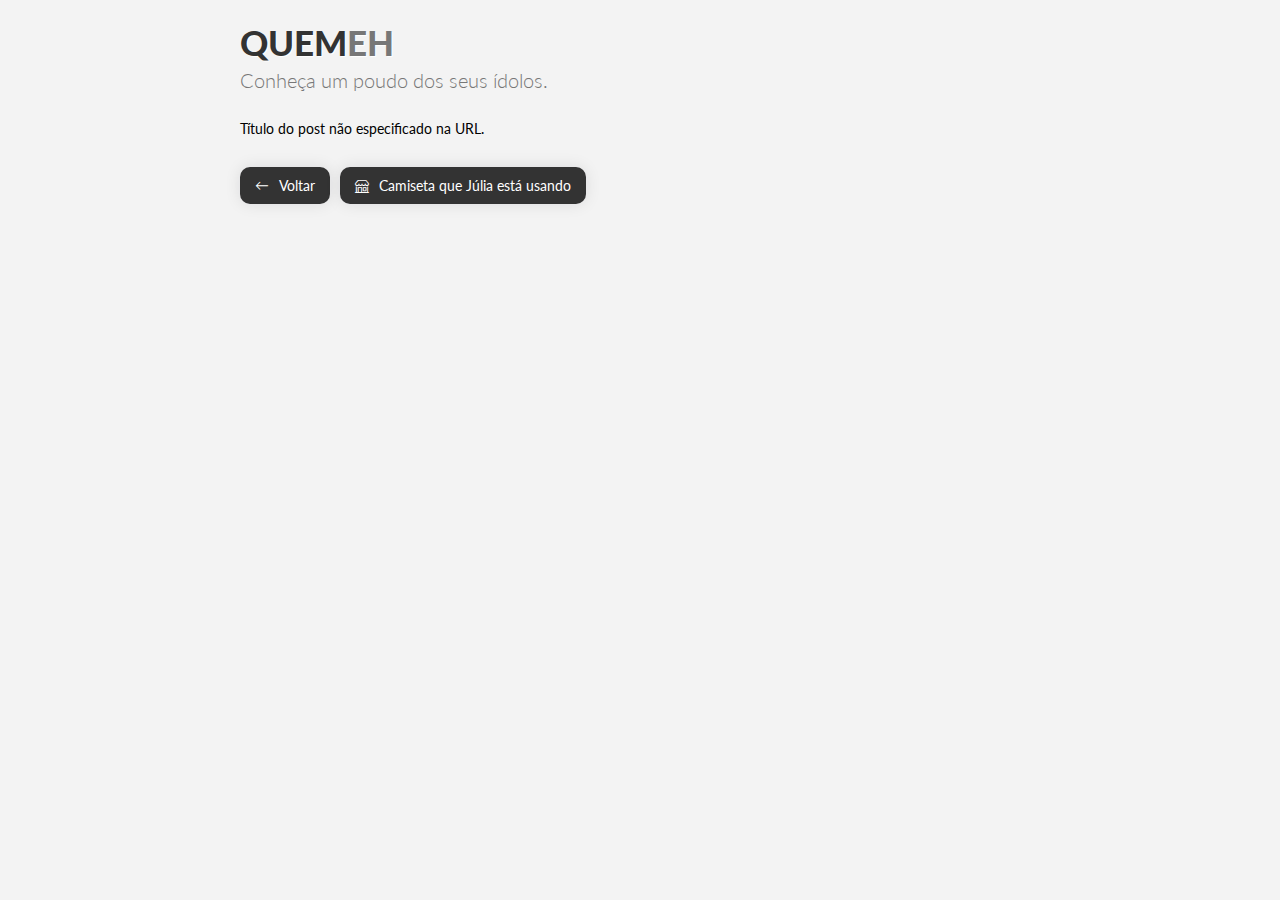
==== article.html @ e659f218 "Upload" ====
<!DOCTYPE html>
<html lang="pt-BR">
    <head>
        <!-- Metatags -->
        <meta http-equiv="Content-Type" content="text/html; charset=UTF-8">
        <meta name="viewport" content="width=device-width, initial-scale=1, maximum-scale=1">
        <meta name="language" content="Portuguese">
        <meta name="description" content="Dinâmico">
        <meta name="keywords" content="Dinâmico">
        <meta name="author" content="Dinâmico">
        <meta name="robots" content="follow, index">

        <!-- Social Metatags -->
        <meta property="og:title" content="Dinâmico">
        <meta property="og:description" content="Dinâmico">
        <meta property="og:image" content="Dinâmico">
        <meta property="og:url" content="Dinâmico">
        <meta property="og:type" content="article">
        <meta property="og:locale" content="pt_BR">

        <!-- Favicon -->
        <link rel="shortcut icon" href="favicon.ico">

        <!-- Title -->
        <title>Quemeh</title>

        <!-- Global Styles -->
        <link rel="stylesheet" href="css/global/variables.css">
        <link rel="stylesheet" href="css/global/global.css">
        <link rel="stylesheet" href="css/global/grid.css">
        <link rel="stylesheet" href="css/global/row.css">
        <link rel="stylesheet" href="css/global/container.css">
        
        <!-- Dev Styles -->
        <link rel="stylesheet" href="css/dev/post.css">
        <link rel="stylesheet" href="css/dev/button.css">
        <link rel="stylesheet" href="css/dev/field.css">
        <link rel="stylesheet" href="css/dev/wrapper.css">
        <link rel="stylesheet" href="css/dev/header.css">

        <!-- Scripts -->
        <script defer src="js/article.js"></script>
        <script defer src="js/audio.js"></script>
        <script defer src="js/protect.js"></script>
    </head>
    <body>

        <!-- Header -->
        <header class="container alternative" aria-label="Cabeçalho principal">
            <h1>QUEM<span>EH</span></h1>
            <p>Conheça um poudo dos seus ídolos.</p>
        </header>
       
        <!-- Main -->
        <main class="container alternative grid g-1" id="post-container" aria-label="Postagem principal"></main>

        <!-- Navigation -->
        <nav class="container alternative grid g-1" aria-label="Links de navegação e afiliado">
            <div class="row">
                <a href="javascript:void(0);" class="button" onclick="window.history.back()" aria-label="Voltar para a página anterior"><i class="bi bi-arrow-left"></i>Voltar</a>
                <a href="#" id="post-link" class="button" aria-label="Comprar camiseta que Júlia está usando"><i class="bi bi-shop"></i>Camiseta que Júlia está usando</a>
            </div>
        </nav>

    </body>
</html>
---- css/global/variables.css ----
:root {
    /* General */
    --radius: 10px;
    --shadow: rgba(17, 17, 26, 0.1) 0px 0px 16px;

    /* Body */
    --body-bg: #f3f3f3;

    /* Scrollbar */
    --track: #999;
    --thumb: #333;
    --thumb-hover: #000;

    /* Container */
    --max-width: 1200px;
    --max-width-alternative: 800px;

    /* Wrapper */
    --wrapper-border: 1px dashed #ccc;

    /* Field */
    --field-border: 1px solid #ddd;
    --field-color: #333;
    --field-bg: #fff;

    /* Grid */
    --grid-gap: 15px;

    /* Row */
    --row-gap: 10px;

    /* Post */
    --post-padding: 20px;
    --post-title: #333;
    --post-subtitle: #555;
    --post-icon: #333;
    --post-icon-hover: #000;
    --post-span: #555;
    --post-link: #333;
    --post-link-hover: #000;
    --post-h3: #333;
    --post-paragraph: #000;
    --post-border: 1px solid #ddd;
    --post-bg: #fff;

    /* Button */
    --button-color: #fff;
    --button-bg: #333;
    --button-bg-hover: #000;
    --button-current-color: #333;
    --button-current-border: 1px solid #333;
    --button-current-bg: #fff;

    /* Header */
    --header-color: #333;
    --header-subcolor: #777;
    --header-paragraph: #777;
    --header-shadow: 1px 1px 1px #fff;
}
---- css/global/global.css ----
@import url('https://fonts.googleapis.com/css2?family=Lato:ital,wght@0,100;0,300;0,400;0,700;0,900;1,100;1,300;1,400;1,700;1,900&display=swap');
@import url("https://cdn.jsdelivr.net/npm/bootstrap-icons@1.11.3/font/bootstrap-icons.min.css");

* {
    padding: 0;
    margin: 0;
    box-sizing: border-box;
    outline: none !important;
    font-size: 14px;
    z-index: 0;
    font-family: "Lato", sans-serif;
    font-optical-sizing: auto;
    text-rendering: optimizeLegibility;
    transition: all 0.3s ease-in-out;
    -webkit-tap-highlight-color: transparent !important;
}

html,
body {
    text-size-adjust: none !important; 
    -webkit-text-size-adjust: none !important; 
    -ms-text-size-adjust: none !important; 
    -moz-text-size-adjust: none !important;
}

html { scroll-behavior: smooth; }

body {
    display: flex;
    flex-direction: column;
    gap: 30px;
    padding: 30px 10px;
    background-color: var(--body-bg);
    -webkit-user-select: none !important;
    -moz-user-select: none !important;
    -ms-user-select: none !important;
    user-select: none !important;
}

ul { list-style: none; }

br { height: 1em; }

button {cursor: pointer; }

select {
    cursor: pointer;
    appearance: none;
    -moz-appearance: none;
    -webkit-appearance: none;
}

button:disabled,
input:disabled,
select:disabled,
textarea:disabled {
    background-color: #f4f4f4 !important;
    cursor: default !important;
}

::-webkit-scrollbar {
    width: 10px;
}

::-webkit-scrollbar-track {
    background-color: var(--track);
}

::-webkit-scrollbar-thumb {
    background-color: var(--thumb);
    border-radius: 10px;
}

::-webkit-scrollbar-thumb:hover {
    background-color: var(--thumb-hover);
}
---- css/global/grid.css ----
.grid {
    display: grid;
    gap: var(--grid-gap);
    width: 100%;
}

.g-1 { grid-template-columns: 1fr; }
.g-2 { grid-template-columns: repeat(2, 1fr); }
.g-3 { grid-template-columns: repeat(3, 1fr); }

@media all and (max-width: 1000px) {
    .g-3 { grid-template-columns: repeat(3, 1fr); }
}

@media all and (max-width: 800px) {
    .g-3 { grid-template-columns: repeat(2, 1fr); }
    .g-row {
        align-items: center;
        justify-content: center;
    }
}

@media all and (max-width: 550px) {
    .g-3 { grid-template-columns: repeat(1, 1fr); }
}
---- css/global/row.css ----
.row {
    display: flex;
    flex-direction: row;
    gap: var(--row-gap);
    flex-wrap: wrap;
    width: 100%;
}
---- css/global/container.css ----
.container {
    width: 100%;
    max-width: var(--max-width);
    margin: 0 auto;
}

.container.alternative {
    max-width: var(--max-width-alternative);
}
---- css/dev/post.css ----
.post {
    display: flex;
    flex-direction: column;
    gap: 15px;
    justify-content: space-between;
    width: 100%;
    overflow: hidden;
    padding: var(--post-padding);
    border: var(--post-border);
    border-radius: var(--radius);
    background-color: var(--post-bg);
    box-shadow: var(--shadow);
}

.post img {
    object-fit: cover;
    max-width: 100%;
    height: 250px;
    border-radius: 7px;
    filter: contrast(130%) grayscale(100%);
    margin-bottom: 10px;
    pointer-events: none!important;
}

.post:hover img {
    filter: contrast(130%) grayscale(0%);
}

.post.alternative img {
    height: 500px;
}

.post h1 {
    color: var(--post-title);
    font-size: 16px;
    font-weight: 1000;
    line-height: 20px;
    text-transform: uppercase;
}

.post h2 {
    color: var(--post-subtitle);
    font-size: 16px;
    font-weight: 380;
    line-height: 20px;
    font-style: italic;
    letter-spacing: 1px;
}

.post h3 {
    color: var(--post-h3);
    font-size: 15px;
    font-weight: 550;
    line-height: 20px;
}

.post i {
    color: var(--post-icon-hover);
    cursor: pointer;
    font-size: 30px;
}

.post i:hover {
    color: var(--post-icon-hover);
}

.post p {
    color: var(--post-paragraph);
    font-weight: 380;
    width: 100%;
    line-height: 20px;
    align-self: flex-start;
}

.post span {
    color: var(--post-span);
    font-size: 11px;
    font-weight: 300;
}

.post a,
.post a:active,
.post a:visited {
    width: fit-content;
    color: var(--post-link);
    font-size: 14px;
    font-weight: 600;
    text-decoration: underline;
}

.post a:hover {
    color: var(--post-link-hover);
}

.post.alternative .wrapper {
    padding: 0;
}

@media all and (max-width: 550px) {
    .post img { height: 350px; }
    .post.alternative img { height: 350px; }
}
---- css/dev/button.css ----
.button {
    padding: 10px 15px;
    border: 0;
    border-radius: var(--radius);
    color: var(--button-color);
    text-decoration: none;
    background-color: var(--button-bg);
    box-shadow: var(--shadow);
}

.button i {
    margin-right: 10px;
}

.button:hover {
    background-color: var(--button-bg-hover);
}

.button.current {
    color: var(--button-current-color);
    border: var(--button-current-border);
    background-color: var(--button-current-bg);
}
---- css/dev/field.css ----
.field {
    display: flex;
    flex-direction: column;
    gap: 5px;
    width: 100%;
    position: relative;
    border: var(--field-border);
    border-radius: var(--radius);
    overflow: hidden;
    background-color: var(--field-bg);
    box-shadow: var(--shadow);
}

.field i {
    color: var(--field-color);
    position: absolute;
    top: 13px;
    left: 15px;
    z-index: 1;
    font-size: 16px;
    font-weight: 550;
    text-transform: uppercase;
}

.field input {
    color: var(--field-color);
    padding: 15px 15px 15px 42px;
    border: 0;
    background-color: transparent;
}
---- css/dev/wrapper.css ----
.wrapper {
    border-top: var(--wrapper-border);
    border-bottom: var(--wrapper-border);
    padding: 10px 0;
}

.wrapper h3 {
    margin-bottom: 5px;
}

.wrapper p:not(:last-of-type) {
    margin-bottom: 20px;
}
---- css/dev/header.css ----
header {
    display: flex;
    flex-direction: column;
    gap: 15px;
}

header h1, header h1 span {
    color: var(--header-color);
    font-size: 35px;
    line-height: 25px;
    font-weight: 900;
    text-shadow: var(--header-shadow);
}

header h1 span {
    color: var(--header-subcolor);
}

header p {
    font-size: 20px;
    line-height: 20px;
    font-weight: 300;
    color: var(--header-paragraph);
}

@media all and (max-width: 550px) {
    header {
        align-items: center;
        justify-content: center;
        text-align: center;
    }
}
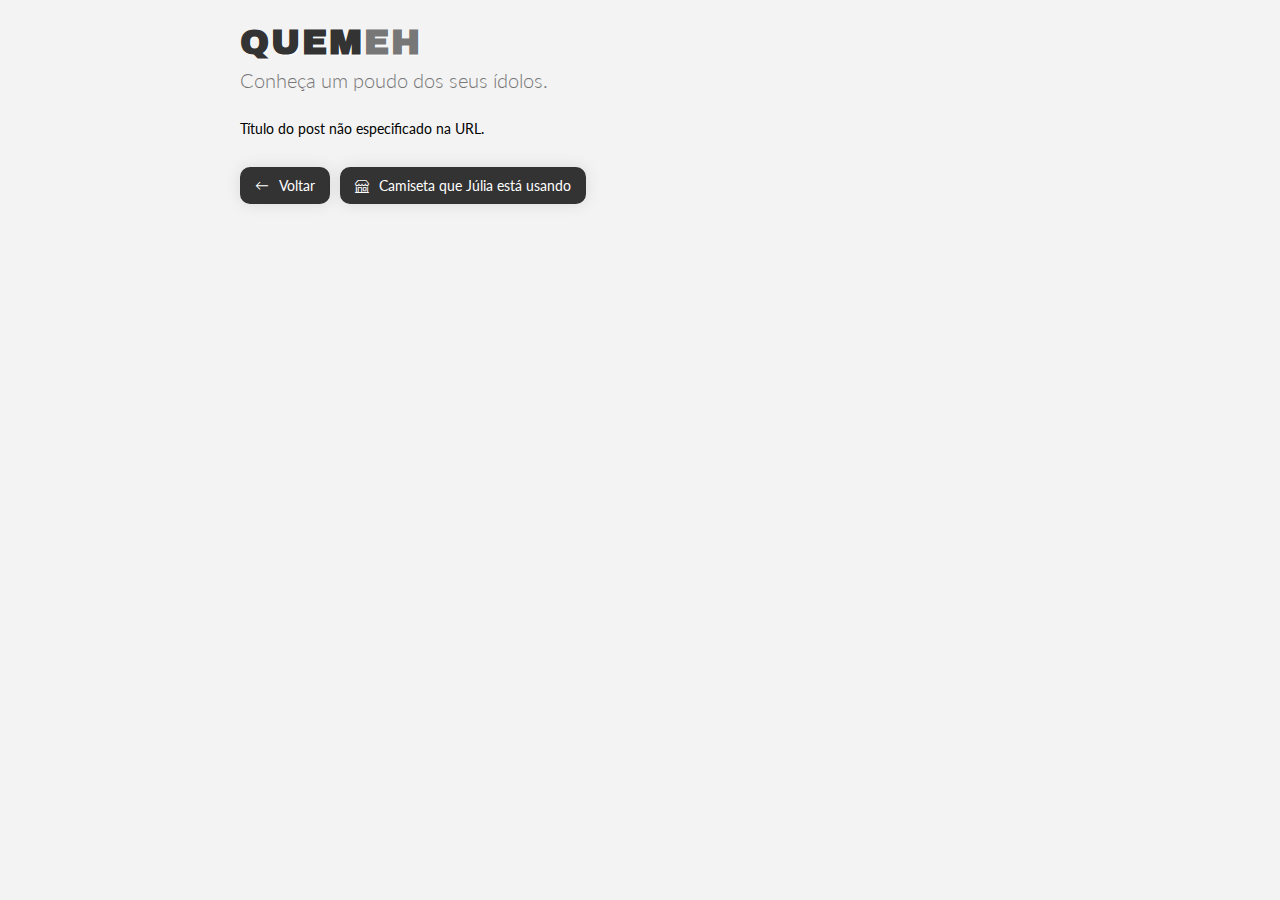
==== commit 02fbd83b: "Upload" ====
--- a/article.html
+++ b/article.html
@@ -19,7 +19,7 @@
         <meta property="og:locale" content="pt_BR">
 
         <!-- Favicon -->
-        <link rel="shortcut icon" href="favicon.ico">
+        <link rel="shortcut icon" href="images/favicon.ico">
 
         <!-- Title -->
         <title>Quemeh</title>
@@ -37,6 +37,7 @@
         <link rel="stylesheet" href="css/dev/field.css">
         <link rel="stylesheet" href="css/dev/wrapper.css">
         <link rel="stylesheet" href="css/dev/header.css">
+        <link rel="stylesheet" href="css/dev/footer.css">
 
         <!-- Scripts -->
         <script defer src="js/article.js"></script>
--- a/css/global/global.css
+++ b/css/global/global.css
@@ -1,5 +1,6 @@
 @import url('https://fonts.googleapis.com/css2?family=Lato:ital,wght@0,100;0,300;0,400;0,700;0,900;1,100;1,300;1,400;1,700;1,900&display=swap');
 @import url("https://cdn.jsdelivr.net/npm/bootstrap-icons@1.11.3/font/bootstrap-icons.min.css");
+@import url('https://fonts.googleapis.com/css2?family=Alfa+Slab+One&family=Archivo+Black&family=Audiowide&display=swap');
 
 * {
     padding: 0;
@@ -29,7 +30,7 @@
     display: flex;
     flex-direction: column;
     gap: 30px;
-    padding: 30px 10px;
+    padding: 30px 20px;
     background-color: var(--body-bg);
     -webkit-user-select: none !important;
     -moz-user-select: none !important;
--- a/css/global/grid.css
+++ b/css/global/grid.css
@@ -13,6 +13,7 @@
 }
 
 @media all and (max-width: 800px) {
+    .g-2 { grid-template-columns: repeat(1, 1fr); }
     .g-3 { grid-template-columns: repeat(2, 1fr); }
     .g-row {
         align-items: center;
--- a/css/dev/header.css
+++ b/css/dev/header.css
@@ -5,10 +5,12 @@
 }
 
 header h1, header h1 span {
+    font-family: "Archivo Black", serif;
     color: var(--header-color);
     font-size: 35px;
     line-height: 25px;
     font-weight: 900;
+    letter-spacing: 2px;
     text-shadow: var(--header-shadow);
 }
 
--- a/css/dev/footer.css
+++ b/css/dev/footer.css
@@ -0,0 +1,39 @@
+footer {
+    padding: 30px 0 0 0;
+    border-top: 1px dashed #ccc;
+}
+
+footer section {
+    display: flex;
+    flex-direction: column;
+    gap: 5px;
+    justify-content: flex-start;
+}
+
+footer section:nth-child(2) {
+    align-items: flex-end;
+    text-align: right;
+    color: #999;
+}
+
+footer section a,
+footer section a:visited,
+footer section a:active {
+    color: #333;
+    text-decoration: underline;
+}
+
+footer section a:hover {
+    color :#000;
+}
+
+@media all and (max-width: 800px) {
+    footer section,
+    footer section:nth-child(2) {
+        align-items: center;
+        text-align: center;
+    }
+    footer section:nth-child(2) {
+        margin-top: 15px;
+    }
+}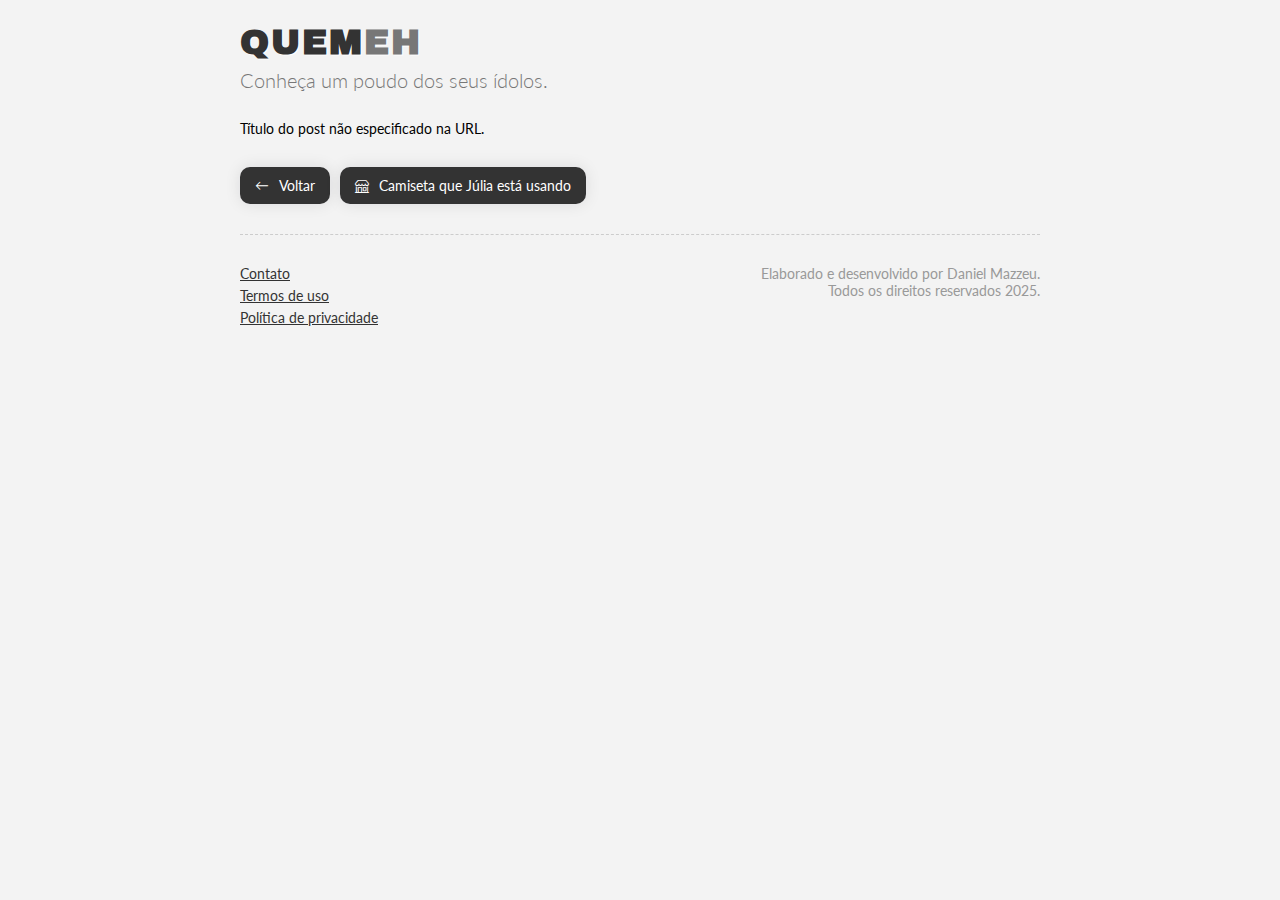
==== commit ed937bc1: "Upload" ====
--- a/article.html
+++ b/article.html
@@ -32,7 +32,7 @@
         <link rel="stylesheet" href="css/global/container.css">
         
         <!-- Dev Styles -->
-        <link rel="stylesheet" href="css/dev/post.css">
+        <link rel="stylesheet" href="css/dev/card.css">
         <link rel="stylesheet" href="css/dev/button.css">
         <link rel="stylesheet" href="css/dev/field.css">
         <link rel="stylesheet" href="css/dev/wrapper.css">
@@ -63,5 +63,17 @@
             </div>
         </nav>
 
+        <!-- Footer -->
+        <footer class="container alternative grid g-2" aria-label="Rodapé do site">
+            <section>
+                <a href="https://wa.me/5516993630686?text=Vim%20atrav%C3%A9s%20do%20blog%20QUEMEH." target="_blank">Contato</a>
+                <a href="terms.html">Termos de uso</a>
+                <a href="policy.html">Política de privacidade</a>
+            </section>
+            <section>
+                <p>Elaborado e desenvolvido por Daniel Mazzeu.<br>Todos os direitos reservados 2025.</p>
+            </section>
+        </footer>
+
     </body>
 </html>--- a/css/dev/card.css
+++ b/css/dev/card.css
@@ -0,0 +1,102 @@
+.card {
+    display: flex;
+    flex-direction: column;
+    gap: 15px;
+    justify-content: space-between;
+    width: 100%;
+    overflow: hidden;
+    padding: var(--post-padding);
+    border: var(--post-border);
+    border-radius: var(--radius);
+    background-color: var(--post-bg);
+    box-shadow: var(--shadow);
+}
+
+.card img {
+    object-fit: cover;
+    max-width: 100%;
+    height: 250px;
+    border-radius: 7px;
+    filter: contrast(130%) grayscale(100%);
+    margin-bottom: 10px;
+    pointer-events: none!important;
+}
+
+.card:hover img {
+    filter: contrast(130%) grayscale(0%);
+}
+
+.card.alternative img {
+    height: 500px;
+}
+
+.card h1 {
+    color: var(--post-title);
+    font-size: 16px;
+    font-weight: 1000;
+    line-height: 20px;
+    text-transform: uppercase;
+}
+
+.card h2 {
+    color: var(--post-subtitle);
+    font-size: 16px;
+    font-weight: 380;
+    line-height: 20px;
+    font-style: italic;
+    letter-spacing: 1px;
+}
+
+.card h3 {
+    color: var(--post-h3);
+    font-size: 15px;
+    font-weight: 550;
+    line-height: 20px;
+}
+
+.card i {
+    color: var(--post-icon-hover);
+    cursor: pointer;
+    font-size: 30px;
+}
+
+.card i:hover {
+    color: var(--post-icon-hover);
+}
+
+.card p {
+    color: var(--post-paragraph);
+    font-weight: 380;
+    width: 100%;
+    line-height: 20px;
+    align-self: flex-start;
+}
+
+.card span {
+    color: var(--post-span);
+    font-size: 11px;
+    font-weight: 300;
+}
+
+.card a,
+.card a:active,
+.card a:visited {
+    width: fit-content;
+    color: var(--post-link);
+    font-size: 14px;
+    font-weight: 600;
+    text-decoration: underline;
+}
+
+.card a:hover {
+    color: var(--post-link-hover);
+}
+
+.card.alternative .wrapper {
+    padding: 0;
+}
+
+@media all and (max-width: 550px) {
+    .post img { height: 350px; }
+    .post.alternative img { height: 350px; }
+}--- a/css/dev/wrapper.css
+++ b/css/dev/wrapper.css
@@ -10,4 +10,9 @@
 
 .wrapper p:not(:last-of-type) {
     margin-bottom: 20px;
+}
+
+.wrapper.alternative{
+    padding: 0;
+    border: 0;
 }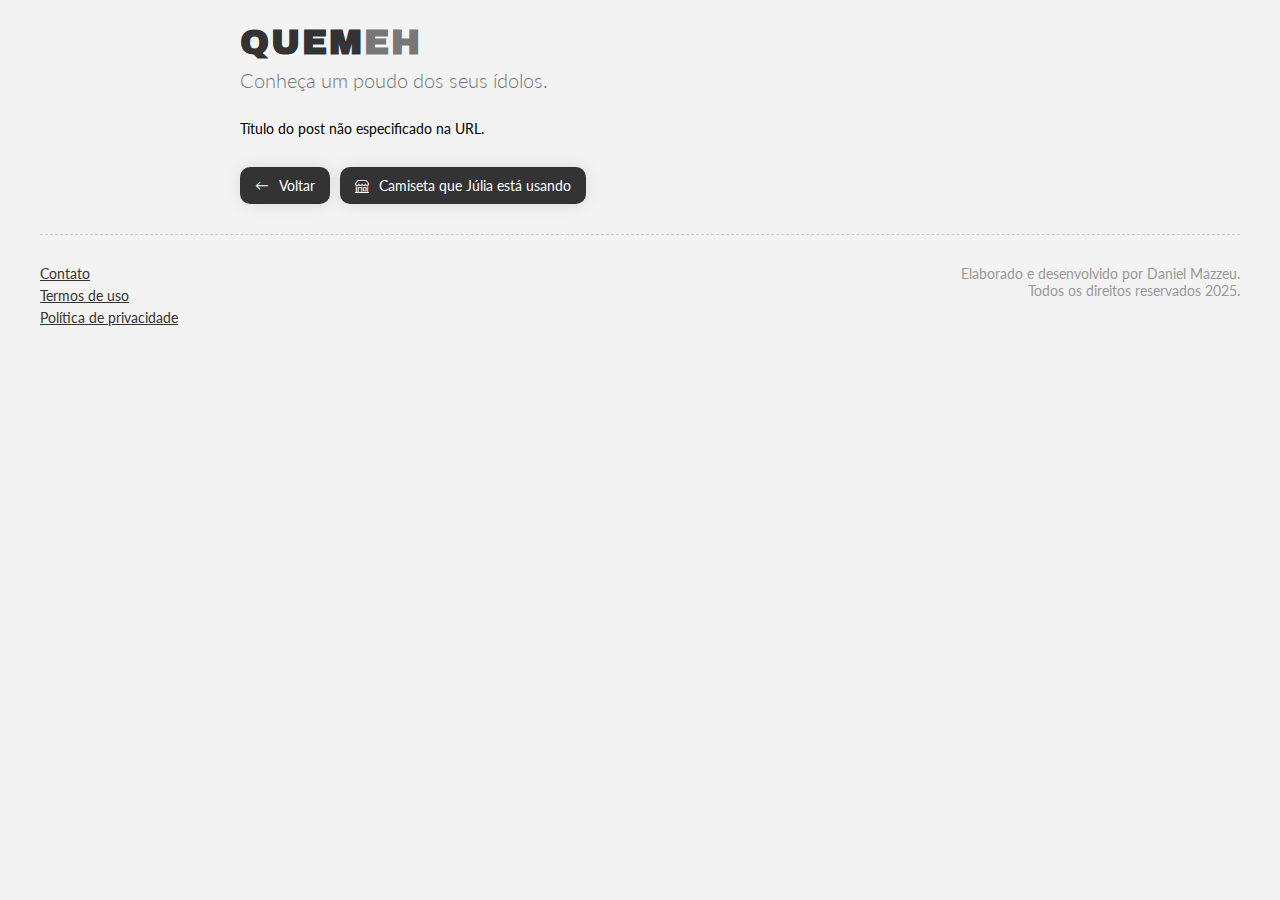
==== commit f179e96a: "Upload" ====
--- a/article.html
+++ b/article.html
@@ -64,7 +64,7 @@
         </nav>
 
         <!-- Footer -->
-        <footer class="container alternative grid g-2" aria-label="Rodapé do site">
+        <footer class="container grid g-2" aria-label="Rodapé do site">
             <section>
                 <a href="https://wa.me/5516993630686?text=Vim%20atrav%C3%A9s%20do%20blog%20QUEMEH." target="_blank">Contato</a>
                 <a href="terms.html">Termos de uso</a>
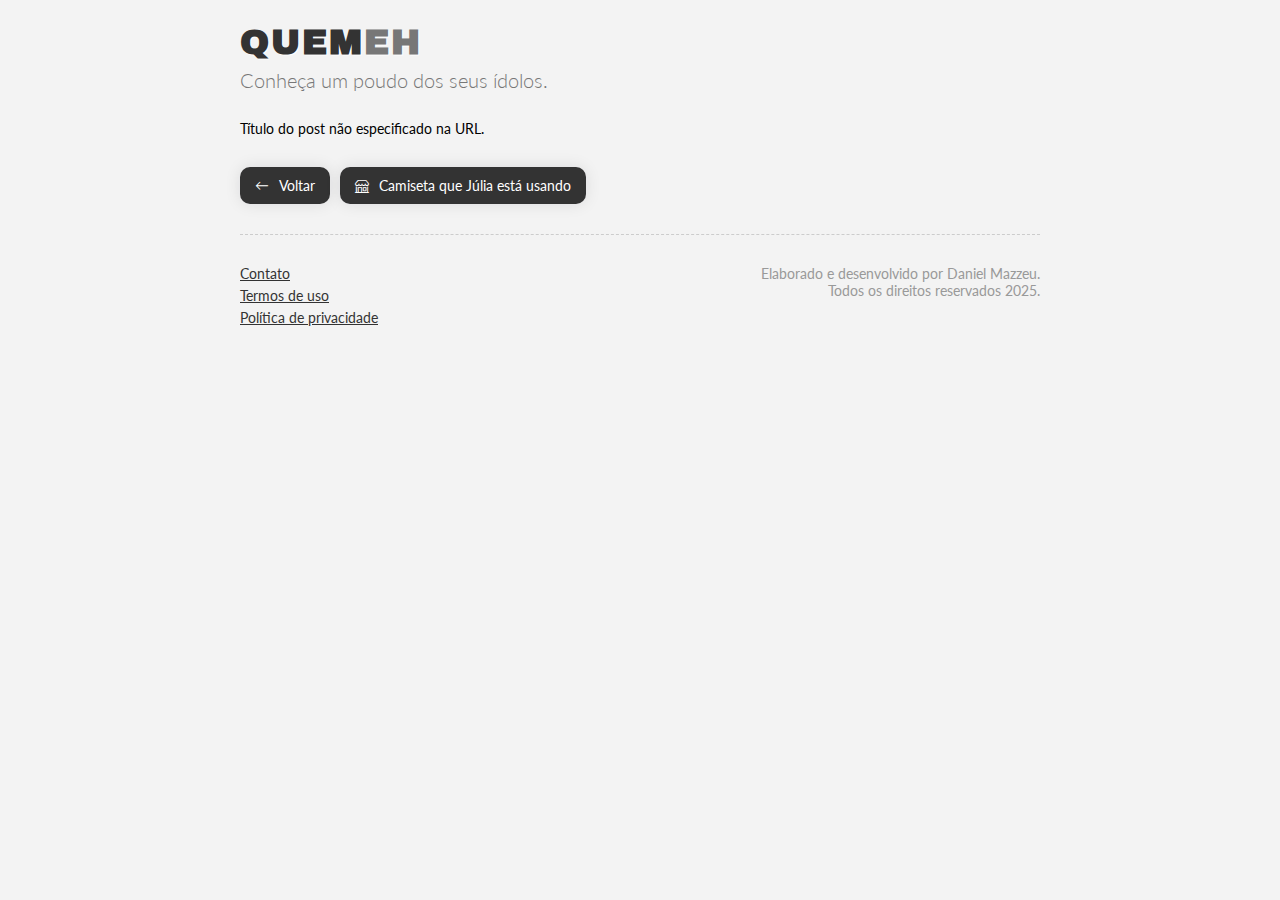
==== commit 8e87f0b1: "Upload" ====
--- a/article.html
+++ b/article.html
@@ -64,7 +64,7 @@
         </nav>
 
         <!-- Footer -->
-        <footer class="container grid g-2" aria-label="Rodapé do site">
+        <footer class="container alternative grid g-2" aria-label="Rodapé do site">
             <section>
                 <a href="https://wa.me/5516993630686?text=Vim%20atrav%C3%A9s%20do%20blog%20QUEMEH." target="_blank">Contato</a>
                 <a href="terms.html">Termos de uso</a>
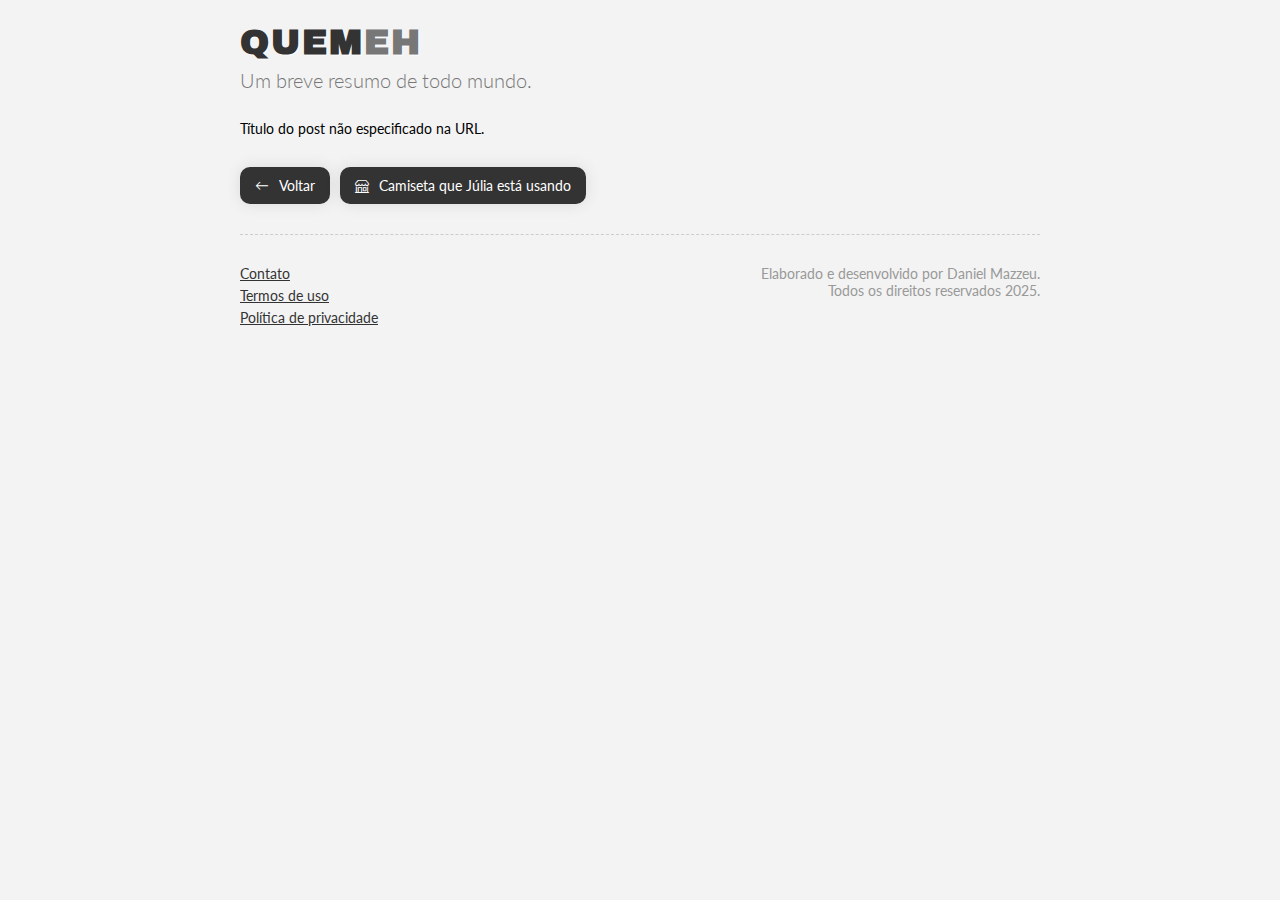
==== commit 5fe2b789: "Upload" ====
--- a/article.html
+++ b/article.html
@@ -49,7 +49,7 @@
         <!-- Header -->
         <header class="container alternative" aria-label="Cabeçalho principal">
             <h1>QUEM<span>EH</span></h1>
-            <p>Conheça um poudo dos seus ídolos.</p>
+            <p>Um breve resumo de todo mundo.</p>
         </header>
        
         <!-- Main -->
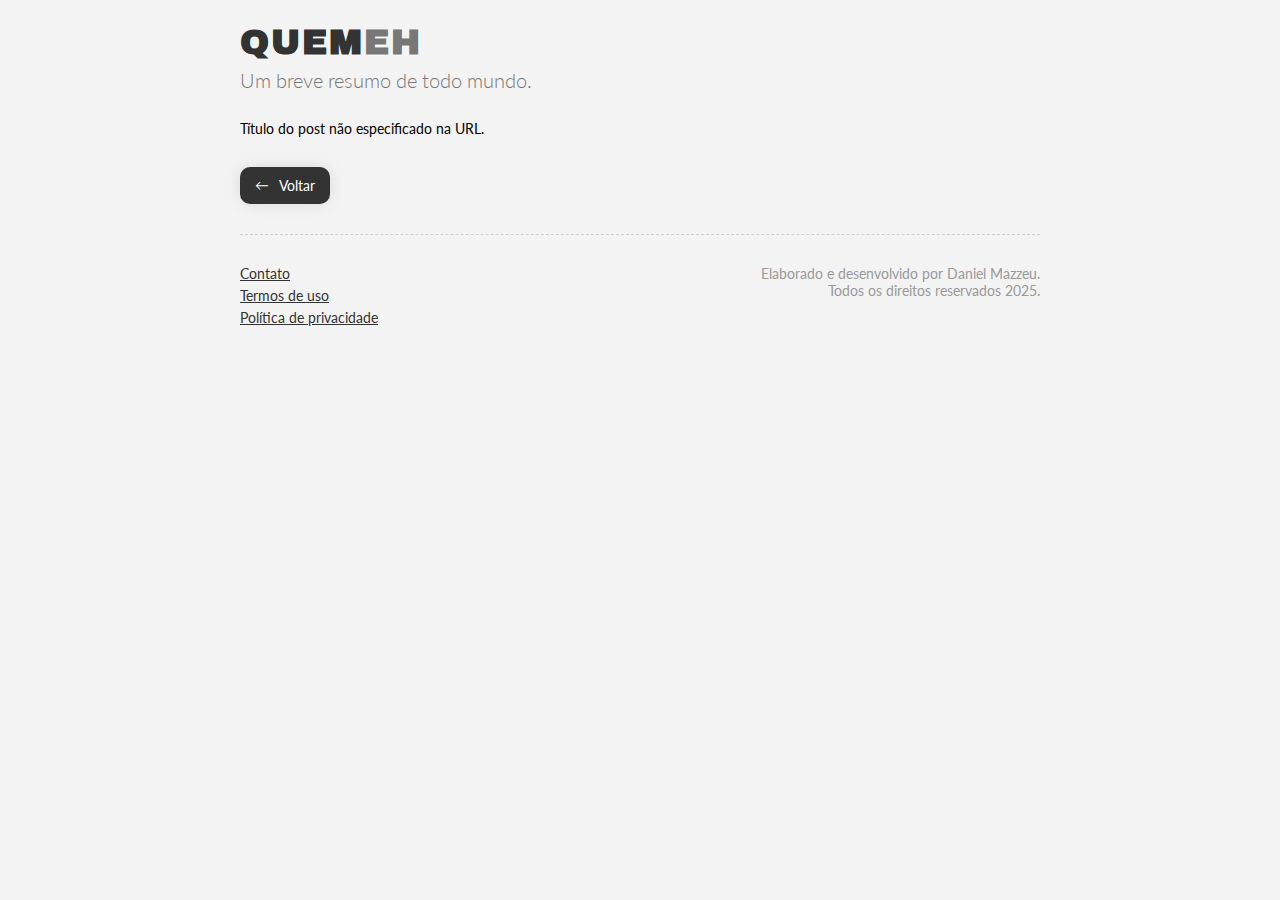
==== commit e3a13cc7: "Upload" ====
--- a/article.html
+++ b/article.html
@@ -56,10 +56,9 @@
         <main class="container alternative grid g-1" id="post-container" aria-label="Postagem principal"></main>
 
         <!-- Navigation -->
-        <nav class="container alternative grid g-1" aria-label="Links de navegação e afiliado">
+        <nav class="container alternative grid g-1" aria-label="Links de navegação">
             <div class="row">
                 <a href="javascript:void(0);" class="button" onclick="window.history.back()" aria-label="Voltar para a página anterior"><i class="bi bi-arrow-left"></i>Voltar</a>
-                <a href="#" id="post-link" class="button" aria-label="Comprar camiseta que Júlia está usando"><i class="bi bi-shop"></i>Camiseta que Júlia está usando</a>
             </div>
         </nav>
 
--- a/css/dev/card.css
+++ b/css/dev/card.css
@@ -17,13 +17,9 @@
     max-width: 100%;
     height: 250px;
     border-radius: 7px;
-    filter: contrast(130%) grayscale(100%);
+    filter: contrast(130%);
     margin-bottom: 10px;
     pointer-events: none!important;
-}
-
-.card:hover img {
-    filter: contrast(130%) grayscale(0%);
 }
 
 .card.alternative img {
